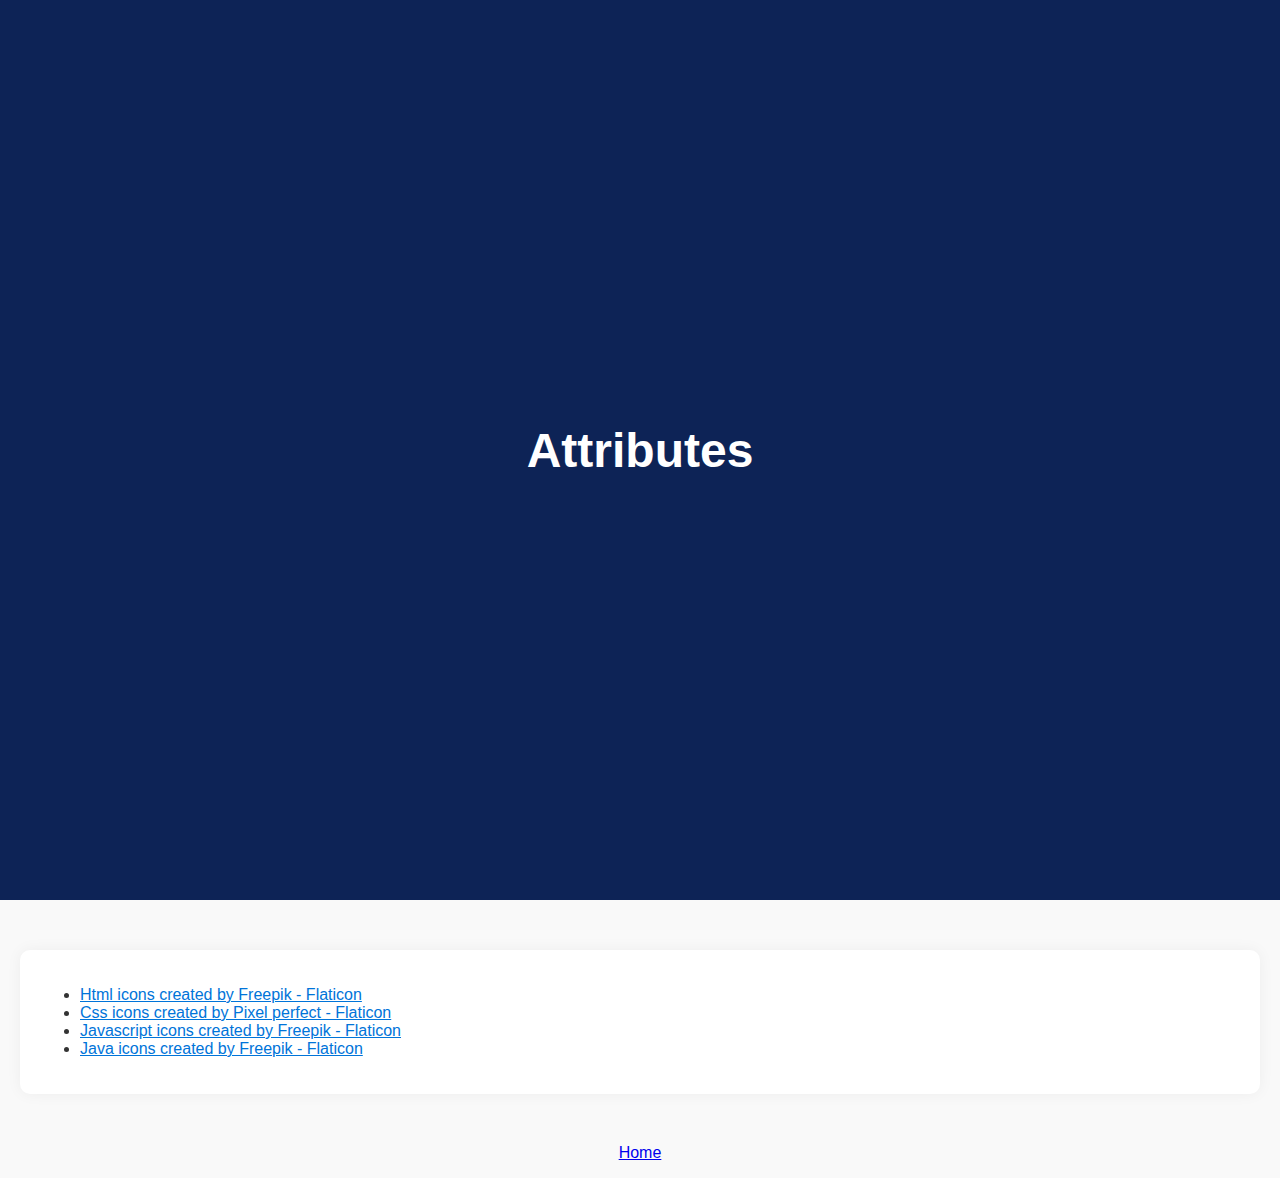
==== attributes.html @ 71524578 "Add files via upload" ====
<!DOCTYPE html>
<html lang="en">
<head>
    <meta charset="UTF-8">
    <meta name="viewport" content="width=device-width, initial-scale=1.0">
    <title>Attributes | Bobby Agbulos</title>
    <link rel="stylesheet" href="style.css">
</head>
<body>
    <header>
        <h1>Attributes</h1>
    </header>

    <section>
        <ul>
            <li><a href="https://www.flaticon.com/free-icons/html" title="html icons">Html icons created by Freepik - Flaticon</a></li> 
            <li><a href="https://www.flaticon.com/free-icons/css" title="css icons">Css icons created by Pixel perfect - Flaticon</a></li>
            <li><a href="https://www.flaticon.com/free-icons/javascript" title="javascript icons">Javascript icons created by Freepik - Flaticon</a></li>
            <li><a href="https://www.flaticon.com/free-icons/java" title="java icons">Java icons created by Freepik - Flaticon</a></li>
    </ul>
    </section>

    <footer>
        <ul>
            <li><a href="index.html">Home</a></li>

        </ul>
    </footer>
</body>
</html>
---- style.css ----
/* styles.css */

body {
    font-family: 'Arial', sans-serif;
    margin: 0;
    background-color: #f9f9f9;
    color: #333;
}

header {
    display: flex;
    justify-content: center;
    align-items: center;
    flex-direction: column;
    background-color: #0d2356; /* Chase dark blue color */
    color: white;
    height: 100vh;
}

header img {
    width: 150px;
    height: auto;
}

#profile-pic {
    border-radius: 50%;
    width: 150px;
    height: 150px;
    object-fit: cover;
    margin-bottom: 20px;
}

h1 {
    font-size: 3em;
}

h2 {
    font-size: 2em;
    margin: 1em 0;
}

nav ul {
    display: flex;
    justify-content: space-around;
    list-style: none;
    padding: 20px 0;
    background-color: #0074d9; /* Chase light blue color */
}

nav ul a {
    text-decoration: none;
    color: white;
    font-size: 1.2em;
}

nav ul a:hover {
    color: #f9f9f9;
}

section {
    margin: 50px 20px;
    background: white;
    border-radius: 10px;
    padding: 20px;
    box-shadow: 0px 0px 15px 0px rgba(0, 0, 0, 0.05);
}

section a {
    color: #0074d9; /* Chase blue color */
    transition: color 0.3s ease;
}

section a:hover {
    color: #0d2356; /* Chase dark blue color */
}

input, textarea {
    margin-bottom: 10px;
    padding: 10px;
    border-radius: 5px;
    border: 1px solid #ddd;
    font-size: 1em;
}

button {
    padding: 10px;
    color: white;
    background-color: #0074d9; /* Chase blue color */
    border: none;
    border-radius: 5px;
    cursor: pointer;
    font-size: 1em;
    transition: background-color 0.3s ease;
}

button:hover {
    background-color: #0d2356; /* Chase dark blue color */
}
.skills-icons {
    justify-content: space-around;
}

.skills-icons ul {
    list-style-type: none;
    padding: 0;
    display: flex;
}

.skills-icons li {
    position: relative;
    margin: 0 10px; /* Adjust the margin as needed */

}

.skills-icons img {
    height: 50px; /* adjust this to change the height of the icons */
}

.tooltip {
    position: absolute;
    bottom: 100%;
    left: 50%;
    transform: translateX(-50%);
    background-color: rgba(0, 0, 0, 0.8);
    color: white;
    padding: 4px 8px;
    border-radius: 4px;
    font-size: 12px;
    opacity: 0;
    visibility: hidden;
    transition: opacity 0.2s ease, visibility 0.2s ease;
}

.skills-icons li:hover .tooltip {
    opacity: 1;
    visibility: visible;
}
footer ul {
    display: flex;
    justify-content: center;
    align-items: center;
    list-style: none;
    padding: 0;
  }
  
@media only screen and (max-width: 600px) {
        .skills-icons ul {
        flex-wrap: wrap;
        justify-content: flex-start;
    }

    .skills-icons li {
        margin: 10px 5px; /* Adjust the margin as needed for smaller screens */
    }
    nav ul {
        flex-direction: column;
    }

    h1 {
        font-size: 2em;
    }

    h2 {
        font-size: 1.5em;
    }

    nav ul a {
        font-size: 1em;
    }
}
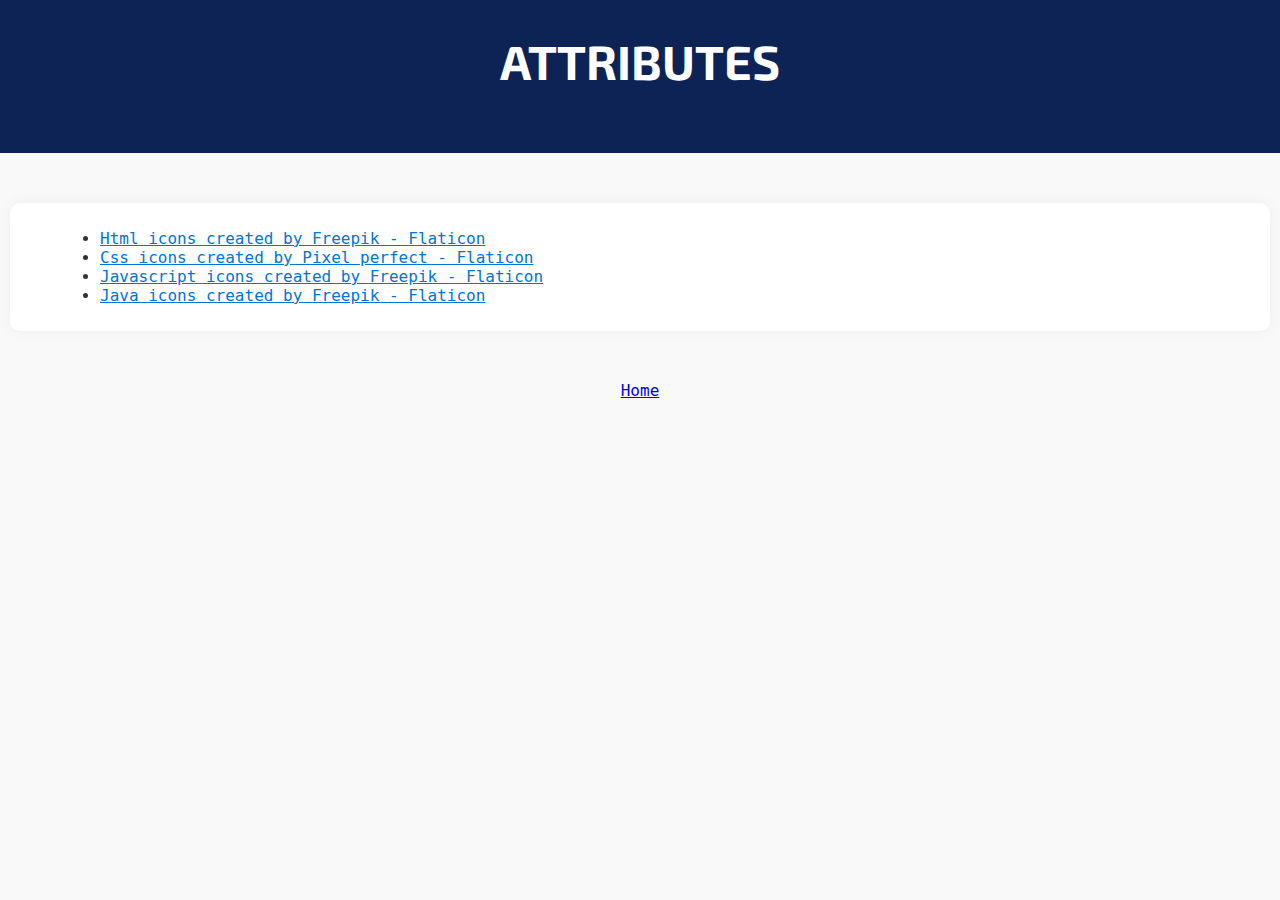
==== commit df334f8e: "Add files via upload" ====
--- a/attributes.html
+++ b/attributes.html
@@ -7,8 +7,8 @@
     <link rel="stylesheet" href="style.css">
 </head>
 <body>
-    <header>
-        <h1>Attributes</h1>
+    <header class="attributes-header">
+        <h1 class="attributes-title">Attributes</h1>
     </header>
 
     <section>
--- a/style.css
+++ b/style.css
@@ -1,50 +1,111 @@
-/* styles.css */
+@import url('https://fonts.googleapis.com/css2?family=Exo+2:wght@400;700&display=swap');
+
+@font-face {
+    font-family: 'Handglove';
+    src: url('fonts/handglove.woff2') format('woff2'),
+         url('fonts/handglove.woff') format('woff');
+}
+
+@font-face {
+    font-family: 'Alegreya Sans';
+    src: url('fonts/alegreya-sans.woff2') format('woff2'),
+         url('fonts/alegreya-sans.woff') format('woff');
+}
 
 body {
-    font-family: 'Arial', sans-serif;
+    font-family:  'Alegreya Sans', 'handglove', "Roboto Mono", monospace, "Exo 2", 'Arial', sans-serif;
     margin: 0;
     background-color: #f9f9f9;
     color: #333;
-}
-
-header {
-    display: flex;
-    justify-content: center;
-    align-items: center;
-    flex-direction: column;
-    background-color: #0d2356; /* Chase dark blue color */
-    color: white;
-    height: 100vh;
-}
-
-header img {
-    width: 150px;
-    height: auto;
-}
-
-#profile-pic {
-    border-radius: 50%;
-    width: 150px;
-    height: 150px;
-    object-fit: cover;
-    margin-bottom: 20px;
+    box-sizing: border-box;
 }
 
 h1 {
+    font-family: "Exo 2", sans-serif;
+    text-transform: uppercase;
     font-size: 3em;
 }
 
 h2 {
+    font-family: "Exo 2", sans-serif;
+    text-transform: uppercase;
     font-size: 2em;
     margin: 1em 0;
 }
 
+header {
+    display: flex;
+    justify-content: flex-end;
+    align-items: center;
+    background-color: #0d2356;
+    color: white;
+    height: 85vh;
+    position: relative;
+    overflow: hidden;
+}
+
+.attributes-title {
+    text-align: center;
+    margin-left: 0;
+    position: static;
+    width: 100%;
+}
+.attributes-header {
+    display: block !important;
+}
+.attributes-header {
+    height: 17vh; /* adjust this value as needed */
+}
+.header-text {
+    width: 66.67%;
+    text-align: left;
+    margin-right: 500px;
+}
+
+header p, header h1, header h3 {
+    margin-left: 66.67%;
+    text-align: left;  
+    z-index: 1;
+    position: relative;
+    margin-bottom: 10px;
+}
+
+header img {
+    position: absolute;
+    top: 0px;
+    left: 0px;
+    height: 100%;
+    object-fit: cover;
+    object-position: left center;
+    opacity: 1;
+    transition: opacity 500ms ease 0s;
+}
+
+nav {
+    position: fixed;
+    width: 100%;
+    top: 0;
+    z-index: 999;  
+    background-color: #0d2356;
+}
+
+nav.scrolled {
+    background-color: #0074d9;
+}
+
 nav ul {
     display: flex;
-    justify-content: space-around;
+    justify-content: flex-end;
     list-style: none;
-    padding: 20px 0;
-    background-color: #0074d9; /* Chase light blue color */
+    padding: 10px 0;
+}
+
+nav ul li {
+    margin-left: 20px;
+}
+
+nav ul li:last-child {
+    margin-right: 40px;
 }
 
 nav ul a {
@@ -58,20 +119,20 @@
 }
 
 section {
-    margin: 50px 20px;
+    margin: 50px 10px;
     background: white;
     border-radius: 10px;
-    padding: 20px;
+    padding: 10px 50px;
     box-shadow: 0px 0px 15px 0px rgba(0, 0, 0, 0.05);
 }
 
 section a {
-    color: #0074d9; /* Chase blue color */
+    color: #0074d9;
     transition: color 0.3s ease;
 }
 
 section a:hover {
-    color: #0d2356; /* Chase dark blue color */
+    color: #0d2356;
 }
 
 input, textarea {
@@ -82,10 +143,35 @@
     font-size: 1em;
 }
 
+#about-skills-container {
+    margin: 0;
+    padding: 0;
+    display: flex;
+    background: none;
+    border: none;
+    box-shadow: none;
+    margin-bottom: 5px;
+}
+
+#about {
+    width: 80%;
+    margin-right: 20px; 
+}
+
+#skills {
+    width: 20%;
+    margin-left: 20px;
+    border: none;  
+}
+
+#contact p {
+    text-indent: 20px; /* Adjust the indentation value as needed */
+}
+
 button {
     padding: 10px;
     color: white;
-    background-color: #0074d9; /* Chase blue color */
+    background-color: #0074d9;
     border: none;
     border-radius: 5px;
     cursor: pointer;
@@ -94,9 +180,12 @@
 }
 
 button:hover {
-    background-color: #0d2356; /* Chase dark blue color */
-}
+    background-color: #0d2356;
+}
+
 .skills-icons {
+    display: flex;
+    flex-wrap: wrap;
     justify-content: space-around;
 }
 
@@ -104,16 +193,16 @@
     list-style-type: none;
     padding: 0;
     display: flex;
+    flex-wrap: wrap;
 }
 
 .skills-icons li {
     position: relative;
-    margin: 0 10px; /* Adjust the margin as needed */
-
+    margin: 0 10px;
 }
 
 .skills-icons img {
-    height: 50px; /* adjust this to change the height of the icons */
+    height: 50px;
 }
 
 .tooltip {
@@ -135,36 +224,155 @@
     opacity: 1;
     visibility: visible;
 }
+
+#portfolio {
+    margin-top: 5px;
+    display: flex;
+    flex-direction: column;
+    align-items: flex-start;
+}
+
+.project-container {
+    display: flex;
+    gap: 20px;
+    overflow-x: auto;
+}
+
+.project {
+    flex: 1 0 300px;
+    background-color: #fff;
+    border-radius: 10px;
+    padding: 20px;
+    box-shadow: 0px 0px 15px 0px rgba(0, 0, 0, 0.05);
+}
+
+.project img {
+    width: 100%;
+    height: auto;
+    border-radius: 10px;
+    margin-bottom: 10px;
+}
+
+.hover-img:hover {
+    transform: scale(1.1);
+}
+
 footer ul {
     display: flex;
     justify-content: center;
     align-items: center;
     list-style: none;
     padding: 0;
+}
+
+.song-info span:not(:last-child) {
+    display: inline-block;
+    margin-left: 20px;
+  }
+.song-info img {
+    display: block;
+    width: 100px;
+    height: 100px;
+    margin-top: 10px;
+    margin-bottom: 10px;
+    margin-left: 20px;
   }
   
+  .song-info button {
+    display: block;
+    margin-top: 10px;
+    margin-left: 20px;
+  }
+
+@media screen and (max-width: 1475px) {
+    #profile-pic {
+        opacity: 0.5;
+    }
+}
+
+@media screen and (max-width: 660px) {
+    .header-text {
+        text-align: center;
+        width: 100%; /* ensure the container takes full width */
+        margin: 0; /* remove any margin that might be pushing it off the screen */
+        padding: 20px; /* add some padding around the text */
+    }  
+
+    .header-text p, .header-text h1, .header-text h3 {
+        margin: 0; /* reset the margin */
+        padding: 10px 0; /* add some vertical padding */
+        line-height: 1.4; /* adjust line-height as necessary */
+    }
+
+
+
+    header img {
+        max-width: 100%; /* ensure the image does not overflow the container */
+    }
+
+    nav ul {
+        flex-direction: column;
+    }
+
+    #about-skills-container {
+        flex-direction: column; /* stack the containers vertically */
+    }
+
+    #about, #skills {
+        width: 100%; /* each container takes full width */
+        margin: 0; /* reset the margin */
+    }
+
+    .project-container {
+        flex-direction: column;
+    }
+    
+    .project {
+        flex: none;
+        width: 100%;
+    }
+}
+
 @media only screen and (max-width: 600px) {
-        .skills-icons ul {
-        flex-wrap: wrap;
-        justify-content: flex-start;
-    }
-
-    .skills-icons li {
-        margin: 10px 5px; /* Adjust the margin as needed for smaller screens */
-    }
+    h1, h2 {
+        font-size: 1.2em;
+        text-align: center;
+    }
+
     nav ul {
-        flex-direction: column;
-    }
-
-    h1 {
-        font-size: 2em;
-    }
-
-    h2 {
-        font-size: 1.5em;
-    }
-
-    nav ul a {
-        font-size: 1em;
-    }
-}
+        padding: 10px;
+    }
+
+    nav ul li {
+        margin-bottom: 10px;
+    }
+
+    section {
+        margin: 10px;
+        padding: 20px;
+    }
+
+    #about-skills-container {
+        flex-direction: column;
+    }
+
+    #about, #skills {
+        width: 100%;
+        margin: 0;
+    }
+
+    .project-container {
+        flex-direction: column;
+    }
+    
+    .project {
+        flex: none;
+        width: 100%;
+    }
+
+    footer ul {
+        flex-direction: column;
+        margin-bottom: 10px;
+    }
+}
+
